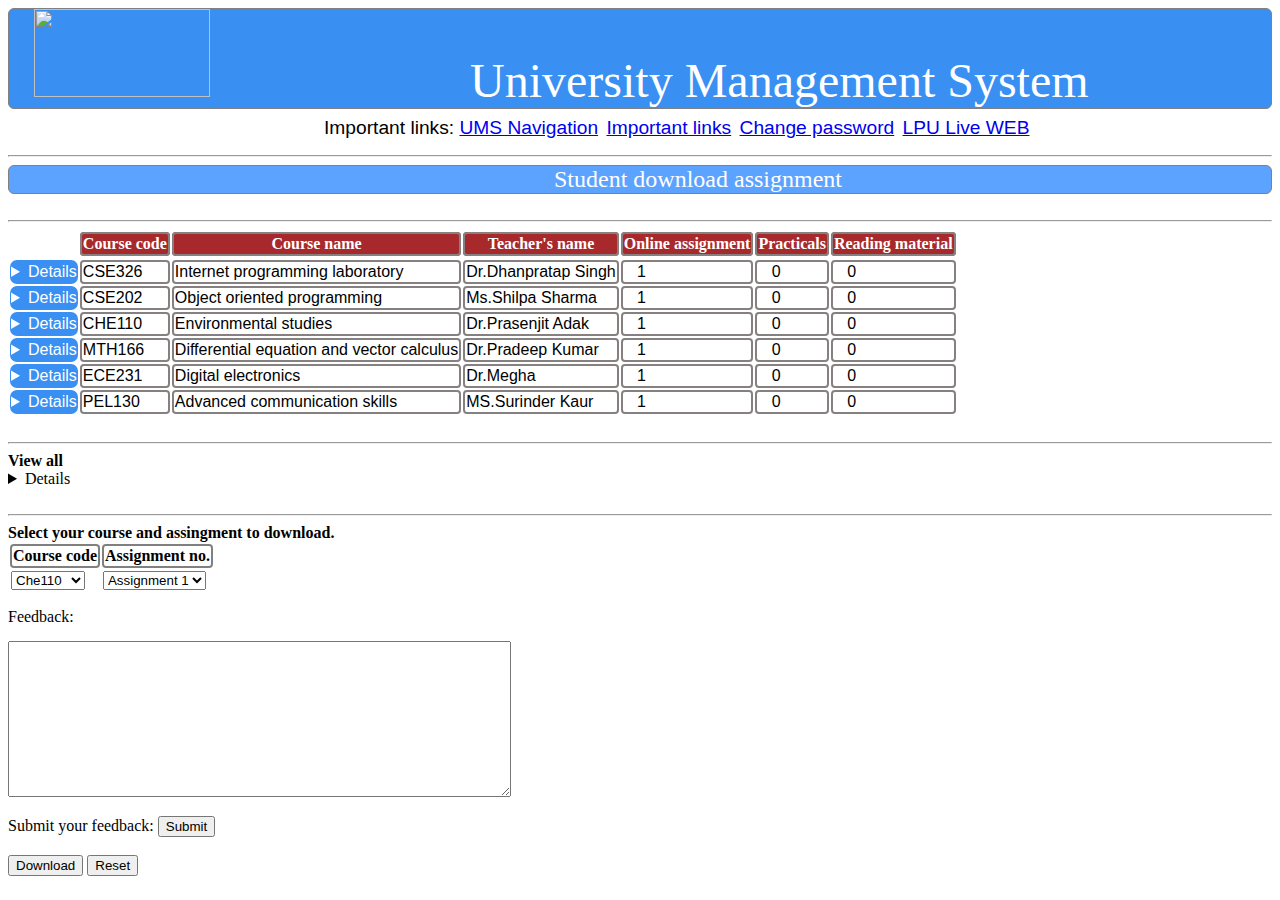
==== assignment.html @ d7d57fd2 "Added Assignment download page" ====
<!DOCTYPE html>
<html lang="en">
<head>
    <meta charset="UTF-8">
    <meta http-equiv="X-UA-Compatible" content="IE=edge">
    <meta name="viewport" content="width=device-width, initial-scale=1.0">
    <title>Assignment download</title>
    <link rel="stylesheet" href="./CSS/assignment.css">
    <style>
        /* body{
            background-image: url('https://images.hindustantimes.com/rf/image_size_630x354/HT/p2/2020/03/12/Pictures/_1aa39060-6451-11ea-a22d-086e24190356.jpg');
            background-size: cover;
            background-repeat: no-repeat;
        } */
    </style>
</head>
<body>
    <header id="firstheader">
    <img src="https://png.pngitem.com/pimgs/s/273-2734202_lovely-professional-university-logo-hd-png-download.png" id="logo">
        <span id="uniname">University Management System</span>
    </header>
    <div class="navigation_bar">
        <span style="font-family: 'Gill Sans', 'Gill Sans MT', Calibri, 'Trebuchet MS', sans-serif;">Important links:</span>
        <a href="https://google.com" target="_blank" class="nvbar1">UMS Navigation</a>
        <a href="https://facebook.com" target="_blank"class="nvbar2">Important links</a>
        <a href="https://twitter.com" target="_blank"class="nvbar3">Change password</a>
        <a href="https://instagram.com" target="_blank">LPU Live WEB</a>
    </div>
        <hr>
        <form action="backend.php">
            <div class="subheading">
                <span >Student download assignment</span>
            </div>
            <div>
                <br><hr>
            </div>
            <table>
                <div >
                    <thead>
                            <tr class="theadfirstrow">
                                <th style="background-color: white;"></th>
                                <th class="coursecodecss">Course code</th>
                                <th class="coursecodecss">Course name</th>
                                <th class="coursecodecss">Teacher's name</th>
                                <th class="coursecodecss">Online assignment</th>
                                <th class="coursecodecss">Practicals</th>
                                <th class="coursecodecss">Reading material</th>
                            </tr>
                    </thead>
                </div>
                <tbody>
                    <tr></tr>
                    <tr>
                        <td class="tbody_1x1"><details>No details to be shown</details></td>
                        <td class="tbody_1x2"><span>CSE326</span></td>
                        <td class="tbody_1x2"><span>Internet programming laboratory</span></td>
                        <td class="tbody_1x2"><span>Dr.Dhanpratap Singh</span></td>
                        <td class="tbody_1x2">&nbsp;&nbsp;&nbsp;1</td>
                        <td class="tbody_1x2">&nbsp;&nbsp;&nbsp;0</td>
                        <td class="tbody_1x2">&nbsp;&nbsp;&nbsp;0</td>
                    </tr>
                    <tr>
                        <td class="tbody_1x1"><details>No details to be shown </details></td>
                        <td class="tbody_1x2"><span>CSE202</span></td>
                        <td class="tbody_1x2"><span>Object oriented programming</span></td>
                        <td class="tbody_1x2">Ms.Shilpa Sharma</td>
                        <td class="tbody_1x2">&nbsp;&nbsp;&nbsp;1</td>
                        <td class="tbody_1x2">&nbsp;&nbsp;&nbsp;0</td>
                        <td class="tbody_1x2">&nbsp;&nbsp;&nbsp;0</td>
                    </tr>
                    <tr>
                        <td class="tbody_1x1"><details>No details to be shown </details></td>
                        <td class="tbody_1x2"><span>CHE110</span></td>
                        <td class="tbody_1x2"><span>Environmental studies</span></td>
                        <td class="tbody_1x2">Dr.Prasenjit Adak</td>
                        <td class="tbody_1x2">&nbsp;&nbsp;&nbsp;1</td>
                        <td class="tbody_1x2">&nbsp;&nbsp;&nbsp;0</td>
                        <td class="tbody_1x2">&nbsp;&nbsp;&nbsp;0</td>
                    </tr>
                    <tr>
                <td class="tbody_1x1"><details>No details to be shown </details></td>
                <td class="tbody_1x2"><span>MTH166</span></td>
                <td class="tbody_1x2"><span>Differential equation and vector calculus</span></td>
                <td class="tbody_1x2">Dr.Pradeep Kumar</td>
                <td class="tbody_1x2">&nbsp;&nbsp;&nbsp;1</td>
                <td class="tbody_1x2">&nbsp;&nbsp;&nbsp;0</td>
                <td class="tbody_1x2">&nbsp;&nbsp;&nbsp;0</td>
            </tr>
            <tr>
                <td class="tbody_1x1"><details>No details to be shown </details></td>
                <td class="tbody_1x2"><span>ECE231</span></td>
                <td class="tbody_1x2"><span>Digital electronics</span></td>
                <td class="tbody_1x2">Dr.Megha</td>
                <td class="tbody_1x2">&nbsp;&nbsp;&nbsp;1</td>
                <td class="tbody_1x2">&nbsp;&nbsp;&nbsp;0</td>
                <td class="tbody_1x2">&nbsp;&nbsp;&nbsp;0</td>
            </tr>
            <tr>
                <td class="tbody_1x1"><details>No details to be shown </details></td>
                <td class="tbody_1x2"><span>PEL130</span></td>
                <td class="tbody_1x2"><span>Advanced communication skills</span></td>
                <td class="tbody_1x2">MS.Surinder Kaur</td>
                <td class="tbody_1x2">&nbsp;&nbsp;&nbsp;1</td>
                <td class="tbody_1x2">&nbsp;&nbsp;&nbsp;0</td>
                <td class="tbody_1x2">&nbsp;&nbsp;&nbsp;0</td>
            </tr>
        </tbody>
    </table>
    <br><hr>
    <div>
        <strong><span>View all</span></strong>
        <details id="detailsss" name="View all"> 
            <table>
                <thead>
                    <tr class="secondtablehead">
                        <th class="secondtableheading">Course code</th>
                        <th class="secondtableheading">Faculty Name</th>
                        <th class="secondtableheading">Upload Date</th>
                        <th class="secondtableheading">Submission Till</th>
                        <th class="secondtableheading">Type</th>
                        <th class="secondtableheading">Topic</th>
                        <th class="secondtableheading">Submission Type</th>
                        <th class="secondtableheading">Marks Obtained</th>
                        <th class="secondtableheading">Max Marks</th>
                        <th class="secondtableheading">File Upload By Student</th>
                    </tr>
                    <tr>
                        <td class="secondtabledetails">326</td>
                        <td class="secondtabledetails">Dr.Dhanpratap Singh</td>
                        <td class="secondtabledetails">2/28/22</td>
                        <td class="secondtabledetails">15/04/22</td>
                        <td class="secondtabledetails">Online</td>
                        <td class="secondtabledetails">Assignment 1</td>
                        <td class="secondtabledetails">Online</td>
                        <td class="secondtabledetails">23</td>
                        <td class="secondtabledetails">30</td>
                        <td class="secondtabledetails">Uploaded</td>
                    </tr>
                    <tr>
                        <td class="secondtabledetails">202</td>
                        <td class="secondtabledetails">Ms.Shilpa Sharma</td>
                        <td class="secondtabledetails">4/04/22</td>
                        <td class="secondtabledetails">10/04/22</td>
                        <td class="secondtabledetails">Online</td>
                        <td class="secondtabledetails">Assignment 1</td>
                        <td class="secondtabledetails">Online</td>
                        <td class="secondtabledetails">24</td>
                        <td class="secondtabledetails">30</td>
                        <td class="secondtabledetails">Uploaded</td>
                    </tr>
                    <tr>
                        <td class="secondtabledetails">110</td>
                        <td class="secondtabledetails">Dr.Prasenjit Adak</td>
                        <td class="secondtabledetails">7/02/22</td>
                        <td class="secondtabledetails">25/03/22</td>
                        <td class="secondtabledetails">Online</td>
                        <td class="secondtabledetails">Assignment 1</td>
                        <td class="secondtabledetails">Online</td>
                        <td class="secondtabledetails">21</td>
                        <td class="secondtabledetails">30</td>
                        <td class="secondtabledetails">Uploaded</td>
                    </tr>
                    <tr>
                        <td class="secondtabledetails">166</td>
                        <td class="secondtabledetails">Dr.Pradeep Kumar</td>
                        <td class="secondtabledetails">28/02/22</td>
                        <td class="secondtabledetails">05/03/22</td>
                        <td class="secondtabledetails">Online</td>
                        <td class="secondtabledetails">Assignment 1</td>
                        <td class="secondtabledetails">Online</td>
                        <td class="secondtabledetails">19</td>
                        <td class="secondtabledetails">30</td>
                        <td class="secondtabledetails">Uploaded</td>
                    </tr>
                    <tr>
                        <td class="secondtabledetails">213</td>
                        <td class="secondtabledetails">Dr.Megha</td>
                        <td class="secondtabledetails">5/04/22</td>
                        <td class="secondtabledetails">12/04/22</td>
                        <td class="secondtabledetails">Online</td>
                        <td class="secondtabledetails">Assignment 1</td>
                        <td class="secondtabledetails">Online</td>
                        <td class="secondtabledetails">22</td>
                        <td class="secondtabledetails">30</td>
                        <td class="secondtabledetails">Uploaded</td>
                    </tr>
                    <tr>
                        <td class="secondtabledetails">130</td>
                        <td class="secondtabledetails">Ms.Surinder Kaur</td>
                        <td class="secondtabledetails">28/02/22</td>
                        <td class="secondtabledetails">10/03/22</td>
                        <td class="secondtabledetails">Online</td>
                        <td class="secondtabledetails">Assignment 1</td>
                        <td class="secondtabledetails">Online</td>
                        <td class="secondtabledetails">22</td>
                        <td class="secondtabledetails">30</td>
                        <td class="secondtabledetails">Uploaded</td> 
                    </tr>
                </thead>
            </table>
        </details>
    </div>
    <br><hr>
    <span><strong>Select your course and assingment to download.</strong></span>
    <div>
        <table>
            <thead>
                <tr>
                    <th class="last_table">Course code</th>
                    <th class="last_table">Assignment no.</th>
                </tr>
            </thead>
            <tbody>
                <tr>
                    <td>
                        <select>
                            <option value="CHE">Che110</option>
                            <option value="CSE">CSE326</option>
                            <option value="CSEE">CSE202</option>
                            <option value="MTH">MTH166</option>
                            <option value="MEC">MEC107</option>
                            <option value="PEl">PEL130</option>
                        </select>
                    </td>
                    <td>
                        <select>
                            <option value="CHE">Assignment 1</option>
                            <option value="CSE">Assingment 2</option>
                            <option value="CSEE">Assignment 3</option>
                            <option value="MTH">Assignment 4</option>
                            <option value="MEC">Assignment 5</option>
                            <option value="PEl">Assignment 6</option>
                        </td>
                    </tr>
                </tbody>
            </table>
        </div>
        <span style="line-height: 3em;">Feedback:<br><textarea rows="10" cols="60"></textarea> </span>
        <br>
        <div>
            Submit your feedback: <input type="submit">
           <br><br><button>Download</button>
            <input type="reset">
        </div>
    </form>
    </body>
    </html>
---- CSS/assignment.css ----
#logo{
    height: 88px;
    width: 176px;
    padding-left: 25px;
}
#uniname
{
    padding-left: 256px;
    font-size: xxx-large;
    color:white;
}
#firstheader{
    border:1px solid gray;
    background-color:rgb(57 143 242);
    border-radius: 6px;
}
.navigation_bar
{
    line-height: 2em;
    font-size:larger;
    padding-left: 316px;
    font-family: 'Lucida Sans', 'Lucida Sans Regular', 'Lucida Grande', 'Lucida Sans Unicode', Geneva, Verdana, sans-serif;
}
.nvbar1
{
    padding-right: 3px;
}
.nvbar2
{
    padding-right: 3px;
}
.nvbar3
{
    padding-right: 3px;
}
.subheading{
    padding-left: 545px;
    border:1px solid gray;
    border-radius: 6px;
    color: white;
    font-size: x-large;
    background-color: rgb(92 162 255);
}
.theadfirstrow{
    color:white;
    background-color: #a7292c;
}
.coursecodecss{
    border:2px solid #868080;
    border-radius: 4px;
}
.tbody_1x1
{
    border-radius: 7px;
    background-color: rgb(57 143 242);
    font-family: 'Franklin Gothic Medium', 'Arial Narrow', Arial, sans-serif;
    color:white;
}
.tbody_1x2
{
    font-family:'Gill Sans', 'Gill Sans MT', Calibri, 'Trebuchet MS', sans-serif;
    border: 2px solid #868080;
    border-radius: 4px;
}
.secondtablehead
{
    color:white;
    background-color: #2d71cc;
}
.secondtableheading
{
    border:2px solid grey;
    border-radius: 4px;
}
.secondtabledetails
{
    font-family:'Gill Sans', 'Gill Sans MT', Calibri, 'Trebuchet MS', sans-serif;
    border: 2px solid #868080;
    border-radius: 4px;
}
.last_table
{
    border: 2px solid grey;
    border-radius: 4px;
}
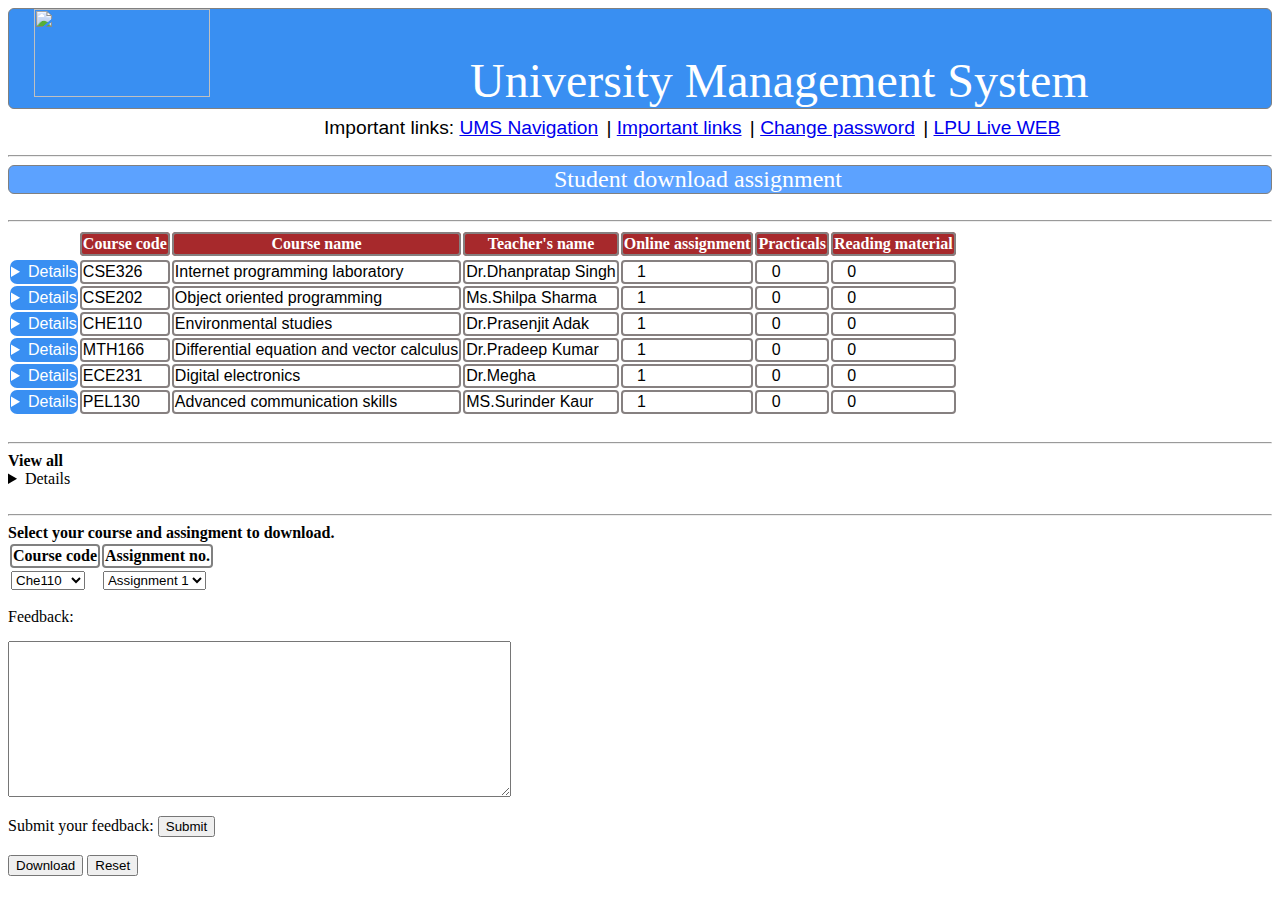
==== commit b8e9035f: "Fixed link" ====
--- a/assignment.html
+++ b/assignment.html
@@ -1,5 +1,6 @@
 <!DOCTYPE html>
 <html lang="en">
+
 <head>
     <meta charset="UTF-8">
     <meta http-equiv="X-UA-Compatible" content="IE=edge">
@@ -14,222 +15,240 @@
         } */
     </style>
 </head>
+
 <body>
     <header id="firstheader">
-    <img src="https://png.pngitem.com/pimgs/s/273-2734202_lovely-professional-university-logo-hd-png-download.png" id="logo">
+        <img src="https://png.pngitem.com/pimgs/s/273-2734202_lovely-professional-university-logo-hd-png-download.png"
+            id="logo">
         <span id="uniname">University Management System</span>
     </header>
     <div class="navigation_bar">
-        <span style="font-family: 'Gill Sans', 'Gill Sans MT', Calibri, 'Trebuchet MS', sans-serif;">Important links:</span>
-        <a href="https://google.com" target="_blank" class="nvbar1">UMS Navigation</a>
-        <a href="https://facebook.com" target="_blank"class="nvbar2">Important links</a>
-        <a href="https://twitter.com" target="_blank"class="nvbar3">Change password</a>
-        <a href="https://instagram.com" target="_blank">LPU Live WEB</a>
+        <span style="font-family: 'Gill Sans', 'Gill Sans MT', Calibri, 'Trebuchet MS', sans-serif;">Important
+            links:</span>
+        <a href="Dashboard.html" target="_blank" class="nvbar1">UMS Navigation</a> |
+        <a href="Dashboard.html" target="_blank" class="nvbar2">Important links</a> |
+        <a href="https://ums.lpu.in/lpuums/frmchangepassword.aspx" target="_blank" class="nvbar3">Change password</a> |
+        <a href="https://lpulive.lpu.in/" target="_blank">LPU Live WEB</a>
     </div>
+    <hr>
+    <form action="backend.php">
+        <div class="subheading">
+            <span>Student download assignment</span>
+        </div>
+        <div>
+            <br>
+            <hr>
+        </div>
+        <table>
+            <div>
+                <thead>
+                    <tr class="theadfirstrow">
+                        <th style="background-color: white;"></th>
+                        <th class="coursecodecss">Course code</th>
+                        <th class="coursecodecss">Course name</th>
+                        <th class="coursecodecss">Teacher's name</th>
+                        <th class="coursecodecss">Online assignment</th>
+                        <th class="coursecodecss">Practicals</th>
+                        <th class="coursecodecss">Reading material</th>
+                    </tr>
+                </thead>
+            </div>
+            <tbody>
+                <tr></tr>
+                <tr>
+                    <td class="tbody_1x1">
+                        <details>No details to be shown</details>
+                    </td>
+                    <td class="tbody_1x2"><span>CSE326</span></td>
+                    <td class="tbody_1x2"><span>Internet programming laboratory</span></td>
+                    <td class="tbody_1x2"><span>Dr.Dhanpratap Singh</span></td>
+                    <td class="tbody_1x2">&nbsp;&nbsp;&nbsp;1</td>
+                    <td class="tbody_1x2">&nbsp;&nbsp;&nbsp;0</td>
+                    <td class="tbody_1x2">&nbsp;&nbsp;&nbsp;0</td>
+                </tr>
+                <tr>
+                    <td class="tbody_1x1">
+                        <details>No details to be shown </details>
+                    </td>
+                    <td class="tbody_1x2"><span>CSE202</span></td>
+                    <td class="tbody_1x2"><span>Object oriented programming</span></td>
+                    <td class="tbody_1x2">Ms.Shilpa Sharma</td>
+                    <td class="tbody_1x2">&nbsp;&nbsp;&nbsp;1</td>
+                    <td class="tbody_1x2">&nbsp;&nbsp;&nbsp;0</td>
+                    <td class="tbody_1x2">&nbsp;&nbsp;&nbsp;0</td>
+                </tr>
+                <tr>
+                    <td class="tbody_1x1">
+                        <details>No details to be shown </details>
+                    </td>
+                    <td class="tbody_1x2"><span>CHE110</span></td>
+                    <td class="tbody_1x2"><span>Environmental studies</span></td>
+                    <td class="tbody_1x2">Dr.Prasenjit Adak</td>
+                    <td class="tbody_1x2">&nbsp;&nbsp;&nbsp;1</td>
+                    <td class="tbody_1x2">&nbsp;&nbsp;&nbsp;0</td>
+                    <td class="tbody_1x2">&nbsp;&nbsp;&nbsp;0</td>
+                </tr>
+                <tr>
+                    <td class="tbody_1x1">
+                        <details>No details to be shown </details>
+                    </td>
+                    <td class="tbody_1x2"><span>MTH166</span></td>
+                    <td class="tbody_1x2"><span>Differential equation and vector calculus</span></td>
+                    <td class="tbody_1x2">Dr.Pradeep Kumar</td>
+                    <td class="tbody_1x2">&nbsp;&nbsp;&nbsp;1</td>
+                    <td class="tbody_1x2">&nbsp;&nbsp;&nbsp;0</td>
+                    <td class="tbody_1x2">&nbsp;&nbsp;&nbsp;0</td>
+                </tr>
+                <tr>
+                    <td class="tbody_1x1">
+                        <details>No details to be shown </details>
+                    </td>
+                    <td class="tbody_1x2"><span>ECE231</span></td>
+                    <td class="tbody_1x2"><span>Digital electronics</span></td>
+                    <td class="tbody_1x2">Dr.Megha</td>
+                    <td class="tbody_1x2">&nbsp;&nbsp;&nbsp;1</td>
+                    <td class="tbody_1x2">&nbsp;&nbsp;&nbsp;0</td>
+                    <td class="tbody_1x2">&nbsp;&nbsp;&nbsp;0</td>
+                </tr>
+                <tr>
+                    <td class="tbody_1x1">
+                        <details>No details to be shown </details>
+                    </td>
+                    <td class="tbody_1x2"><span>PEL130</span></td>
+                    <td class="tbody_1x2"><span>Advanced communication skills</span></td>
+                    <td class="tbody_1x2">MS.Surinder Kaur</td>
+                    <td class="tbody_1x2">&nbsp;&nbsp;&nbsp;1</td>
+                    <td class="tbody_1x2">&nbsp;&nbsp;&nbsp;0</td>
+                    <td class="tbody_1x2">&nbsp;&nbsp;&nbsp;0</td>
+                </tr>
+            </tbody>
+        </table>
+        <br>
         <hr>
-        <form action="backend.php">
-            <div class="subheading">
-                <span >Student download assignment</span>
-            </div>
-            <div>
-                <br><hr>
-            </div>
-            <table>
-                <div >
+        <div>
+            <strong><span>View all</span></strong>
+            <details id="detailsss" name="View all">
+                <table>
                     <thead>
-                            <tr class="theadfirstrow">
-                                <th style="background-color: white;"></th>
-                                <th class="coursecodecss">Course code</th>
-                                <th class="coursecodecss">Course name</th>
-                                <th class="coursecodecss">Teacher's name</th>
-                                <th class="coursecodecss">Online assignment</th>
-                                <th class="coursecodecss">Practicals</th>
-                                <th class="coursecodecss">Reading material</th>
-                            </tr>
+                        <tr class="secondtablehead">
+                            <th class="secondtableheading">Course code</th>
+                            <th class="secondtableheading">Faculty Name</th>
+                            <th class="secondtableheading">Upload Date</th>
+                            <th class="secondtableheading">Submission Till</th>
+                            <th class="secondtableheading">Type</th>
+                            <th class="secondtableheading">Topic</th>
+                            <th class="secondtableheading">Submission Type</th>
+                            <th class="secondtableheading">Marks Obtained</th>
+                            <th class="secondtableheading">Max Marks</th>
+                            <th class="secondtableheading">File Upload By Student</th>
+                        </tr>
+                        <tr>
+                            <td class="secondtabledetails">326</td>
+                            <td class="secondtabledetails">Dr.Dhanpratap Singh</td>
+                            <td class="secondtabledetails">2/28/22</td>
+                            <td class="secondtabledetails">15/04/22</td>
+                            <td class="secondtabledetails">Online</td>
+                            <td class="secondtabledetails">Assignment 1</td>
+                            <td class="secondtabledetails">Online</td>
+                            <td class="secondtabledetails">23</td>
+                            <td class="secondtabledetails">30</td>
+                            <td class="secondtabledetails">Uploaded</td>
+                        </tr>
+                        <tr>
+                            <td class="secondtabledetails">202</td>
+                            <td class="secondtabledetails">Ms.Shilpa Sharma</td>
+                            <td class="secondtabledetails">4/04/22</td>
+                            <td class="secondtabledetails">10/04/22</td>
+                            <td class="secondtabledetails">Online</td>
+                            <td class="secondtabledetails">Assignment 1</td>
+                            <td class="secondtabledetails">Online</td>
+                            <td class="secondtabledetails">24</td>
+                            <td class="secondtabledetails">30</td>
+                            <td class="secondtabledetails">Uploaded</td>
+                        </tr>
+                        <tr>
+                            <td class="secondtabledetails">110</td>
+                            <td class="secondtabledetails">Dr.Prasenjit Adak</td>
+                            <td class="secondtabledetails">7/02/22</td>
+                            <td class="secondtabledetails">25/03/22</td>
+                            <td class="secondtabledetails">Online</td>
+                            <td class="secondtabledetails">Assignment 1</td>
+                            <td class="secondtabledetails">Online</td>
+                            <td class="secondtabledetails">21</td>
+                            <td class="secondtabledetails">30</td>
+                            <td class="secondtabledetails">Uploaded</td>
+                        </tr>
+                        <tr>
+                            <td class="secondtabledetails">166</td>
+                            <td class="secondtabledetails">Dr.Pradeep Kumar</td>
+                            <td class="secondtabledetails">28/02/22</td>
+                            <td class="secondtabledetails">05/03/22</td>
+                            <td class="secondtabledetails">Online</td>
+                            <td class="secondtabledetails">Assignment 1</td>
+                            <td class="secondtabledetails">Online</td>
+                            <td class="secondtabledetails">19</td>
+                            <td class="secondtabledetails">30</td>
+                            <td class="secondtabledetails">Uploaded</td>
+                        </tr>
+                        <tr>
+                            <td class="secondtabledetails">213</td>
+                            <td class="secondtabledetails">Dr.Megha</td>
+                            <td class="secondtabledetails">5/04/22</td>
+                            <td class="secondtabledetails">12/04/22</td>
+                            <td class="secondtabledetails">Online</td>
+                            <td class="secondtabledetails">Assignment 1</td>
+                            <td class="secondtabledetails">Online</td>
+                            <td class="secondtabledetails">22</td>
+                            <td class="secondtabledetails">30</td>
+                            <td class="secondtabledetails">Uploaded</td>
+                        </tr>
+                        <tr>
+                            <td class="secondtabledetails">130</td>
+                            <td class="secondtabledetails">Ms.Surinder Kaur</td>
+                            <td class="secondtabledetails">28/02/22</td>
+                            <td class="secondtabledetails">10/03/22</td>
+                            <td class="secondtabledetails">Online</td>
+                            <td class="secondtabledetails">Assignment 1</td>
+                            <td class="secondtabledetails">Online</td>
+                            <td class="secondtabledetails">22</td>
+                            <td class="secondtabledetails">30</td>
+                            <td class="secondtabledetails">Uploaded</td>
+                        </tr>
                     </thead>
-                </div>
-                <tbody>
-                    <tr></tr>
-                    <tr>
-                        <td class="tbody_1x1"><details>No details to be shown</details></td>
-                        <td class="tbody_1x2"><span>CSE326</span></td>
-                        <td class="tbody_1x2"><span>Internet programming laboratory</span></td>
-                        <td class="tbody_1x2"><span>Dr.Dhanpratap Singh</span></td>
-                        <td class="tbody_1x2">&nbsp;&nbsp;&nbsp;1</td>
-                        <td class="tbody_1x2">&nbsp;&nbsp;&nbsp;0</td>
-                        <td class="tbody_1x2">&nbsp;&nbsp;&nbsp;0</td>
-                    </tr>
-                    <tr>
-                        <td class="tbody_1x1"><details>No details to be shown </details></td>
-                        <td class="tbody_1x2"><span>CSE202</span></td>
-                        <td class="tbody_1x2"><span>Object oriented programming</span></td>
-                        <td class="tbody_1x2">Ms.Shilpa Sharma</td>
-                        <td class="tbody_1x2">&nbsp;&nbsp;&nbsp;1</td>
-                        <td class="tbody_1x2">&nbsp;&nbsp;&nbsp;0</td>
-                        <td class="tbody_1x2">&nbsp;&nbsp;&nbsp;0</td>
-                    </tr>
-                    <tr>
-                        <td class="tbody_1x1"><details>No details to be shown </details></td>
-                        <td class="tbody_1x2"><span>CHE110</span></td>
-                        <td class="tbody_1x2"><span>Environmental studies</span></td>
-                        <td class="tbody_1x2">Dr.Prasenjit Adak</td>
-                        <td class="tbody_1x2">&nbsp;&nbsp;&nbsp;1</td>
-                        <td class="tbody_1x2">&nbsp;&nbsp;&nbsp;0</td>
-                        <td class="tbody_1x2">&nbsp;&nbsp;&nbsp;0</td>
-                    </tr>
-                    <tr>
-                <td class="tbody_1x1"><details>No details to be shown </details></td>
-                <td class="tbody_1x2"><span>MTH166</span></td>
-                <td class="tbody_1x2"><span>Differential equation and vector calculus</span></td>
-                <td class="tbody_1x2">Dr.Pradeep Kumar</td>
-                <td class="tbody_1x2">&nbsp;&nbsp;&nbsp;1</td>
-                <td class="tbody_1x2">&nbsp;&nbsp;&nbsp;0</td>
-                <td class="tbody_1x2">&nbsp;&nbsp;&nbsp;0</td>
-            </tr>
-            <tr>
-                <td class="tbody_1x1"><details>No details to be shown </details></td>
-                <td class="tbody_1x2"><span>ECE231</span></td>
-                <td class="tbody_1x2"><span>Digital electronics</span></td>
-                <td class="tbody_1x2">Dr.Megha</td>
-                <td class="tbody_1x2">&nbsp;&nbsp;&nbsp;1</td>
-                <td class="tbody_1x2">&nbsp;&nbsp;&nbsp;0</td>
-                <td class="tbody_1x2">&nbsp;&nbsp;&nbsp;0</td>
-            </tr>
-            <tr>
-                <td class="tbody_1x1"><details>No details to be shown </details></td>
-                <td class="tbody_1x2"><span>PEL130</span></td>
-                <td class="tbody_1x2"><span>Advanced communication skills</span></td>
-                <td class="tbody_1x2">MS.Surinder Kaur</td>
-                <td class="tbody_1x2">&nbsp;&nbsp;&nbsp;1</td>
-                <td class="tbody_1x2">&nbsp;&nbsp;&nbsp;0</td>
-                <td class="tbody_1x2">&nbsp;&nbsp;&nbsp;0</td>
-            </tr>
-        </tbody>
-    </table>
-    <br><hr>
-    <div>
-        <strong><span>View all</span></strong>
-        <details id="detailsss" name="View all"> 
+                </table>
+            </details>
+        </div>
+        <br>
+        <hr>
+        <span><strong>Select your course and assingment to download.</strong></span>
+        <div>
             <table>
                 <thead>
-                    <tr class="secondtablehead">
-                        <th class="secondtableheading">Course code</th>
-                        <th class="secondtableheading">Faculty Name</th>
-                        <th class="secondtableheading">Upload Date</th>
-                        <th class="secondtableheading">Submission Till</th>
-                        <th class="secondtableheading">Type</th>
-                        <th class="secondtableheading">Topic</th>
-                        <th class="secondtableheading">Submission Type</th>
-                        <th class="secondtableheading">Marks Obtained</th>
-                        <th class="secondtableheading">Max Marks</th>
-                        <th class="secondtableheading">File Upload By Student</th>
-                    </tr>
                     <tr>
-                        <td class="secondtabledetails">326</td>
-                        <td class="secondtabledetails">Dr.Dhanpratap Singh</td>
-                        <td class="secondtabledetails">2/28/22</td>
-                        <td class="secondtabledetails">15/04/22</td>
-                        <td class="secondtabledetails">Online</td>
-                        <td class="secondtabledetails">Assignment 1</td>
-                        <td class="secondtabledetails">Online</td>
-                        <td class="secondtabledetails">23</td>
-                        <td class="secondtabledetails">30</td>
-                        <td class="secondtabledetails">Uploaded</td>
-                    </tr>
-                    <tr>
-                        <td class="secondtabledetails">202</td>
-                        <td class="secondtabledetails">Ms.Shilpa Sharma</td>
-                        <td class="secondtabledetails">4/04/22</td>
-                        <td class="secondtabledetails">10/04/22</td>
-                        <td class="secondtabledetails">Online</td>
-                        <td class="secondtabledetails">Assignment 1</td>
-                        <td class="secondtabledetails">Online</td>
-                        <td class="secondtabledetails">24</td>
-                        <td class="secondtabledetails">30</td>
-                        <td class="secondtabledetails">Uploaded</td>
-                    </tr>
-                    <tr>
-                        <td class="secondtabledetails">110</td>
-                        <td class="secondtabledetails">Dr.Prasenjit Adak</td>
-                        <td class="secondtabledetails">7/02/22</td>
-                        <td class="secondtabledetails">25/03/22</td>
-                        <td class="secondtabledetails">Online</td>
-                        <td class="secondtabledetails">Assignment 1</td>
-                        <td class="secondtabledetails">Online</td>
-                        <td class="secondtabledetails">21</td>
-                        <td class="secondtabledetails">30</td>
-                        <td class="secondtabledetails">Uploaded</td>
-                    </tr>
-                    <tr>
-                        <td class="secondtabledetails">166</td>
-                        <td class="secondtabledetails">Dr.Pradeep Kumar</td>
-                        <td class="secondtabledetails">28/02/22</td>
-                        <td class="secondtabledetails">05/03/22</td>
-                        <td class="secondtabledetails">Online</td>
-                        <td class="secondtabledetails">Assignment 1</td>
-                        <td class="secondtabledetails">Online</td>
-                        <td class="secondtabledetails">19</td>
-                        <td class="secondtabledetails">30</td>
-                        <td class="secondtabledetails">Uploaded</td>
-                    </tr>
-                    <tr>
-                        <td class="secondtabledetails">213</td>
-                        <td class="secondtabledetails">Dr.Megha</td>
-                        <td class="secondtabledetails">5/04/22</td>
-                        <td class="secondtabledetails">12/04/22</td>
-                        <td class="secondtabledetails">Online</td>
-                        <td class="secondtabledetails">Assignment 1</td>
-                        <td class="secondtabledetails">Online</td>
-                        <td class="secondtabledetails">22</td>
-                        <td class="secondtabledetails">30</td>
-                        <td class="secondtabledetails">Uploaded</td>
-                    </tr>
-                    <tr>
-                        <td class="secondtabledetails">130</td>
-                        <td class="secondtabledetails">Ms.Surinder Kaur</td>
-                        <td class="secondtabledetails">28/02/22</td>
-                        <td class="secondtabledetails">10/03/22</td>
-                        <td class="secondtabledetails">Online</td>
-                        <td class="secondtabledetails">Assignment 1</td>
-                        <td class="secondtabledetails">Online</td>
-                        <td class="secondtabledetails">22</td>
-                        <td class="secondtabledetails">30</td>
-                        <td class="secondtabledetails">Uploaded</td> 
+                        <th class="last_table">Course code</th>
+                        <th class="last_table">Assignment no.</th>
                     </tr>
                 </thead>
-            </table>
-        </details>
-    </div>
-    <br><hr>
-    <span><strong>Select your course and assingment to download.</strong></span>
-    <div>
-        <table>
-            <thead>
-                <tr>
-                    <th class="last_table">Course code</th>
-                    <th class="last_table">Assignment no.</th>
-                </tr>
-            </thead>
-            <tbody>
-                <tr>
-                    <td>
-                        <select>
-                            <option value="CHE">Che110</option>
-                            <option value="CSE">CSE326</option>
-                            <option value="CSEE">CSE202</option>
-                            <option value="MTH">MTH166</option>
-                            <option value="MEC">MEC107</option>
-                            <option value="PEl">PEL130</option>
-                        </select>
-                    </td>
-                    <td>
-                        <select>
-                            <option value="CHE">Assignment 1</option>
-                            <option value="CSE">Assingment 2</option>
-                            <option value="CSEE">Assignment 3</option>
-                            <option value="MTH">Assignment 4</option>
-                            <option value="MEC">Assignment 5</option>
-                            <option value="PEl">Assignment 6</option>
+                <tbody>
+                    <tr>
+                        <td>
+                            <select>
+                                <option value="CHE">Che110</option>
+                                <option value="CSE">CSE326</option>
+                                <option value="CSEE">CSE202</option>
+                                <option value="MTH">MTH166</option>
+                                <option value="MEC">MEC107</option>
+                                <option value="PEl">PEL130</option>
+                            </select>
+                        </td>
+                        <td>
+                            <select>
+                                <option value="CHE">Assignment 1</option>
+                                <option value="CSE">Assingment 2</option>
+                                <option value="CSEE">Assignment 3</option>
+                                <option value="MTH">Assignment 4</option>
+                                <option value="MEC">Assignment 5</option>
+                                <option value="PEl">Assignment 6</option>
                         </td>
                     </tr>
                 </tbody>
@@ -239,9 +258,10 @@
         <br>
         <div>
             Submit your feedback: <input type="submit">
-           <br><br><button>Download</button>
+            <br><br><button>Download</button>
             <input type="reset">
         </div>
     </form>
-    </body>
-    </html>+</body>
+
+</html>--- a/CSS/assignment.css
+++ b/CSS/assignment.css
@@ -82,4 +82,13 @@
 {
     border: 2px solid grey;
     border-radius: 4px;
+}
+
+.upload {
+    display: flex;
+    flex-direction: column;
+    justify-content: center;
+    align-items: center;
+    padding: 10px;
+    border: #2d71cc solid  2px;
 }